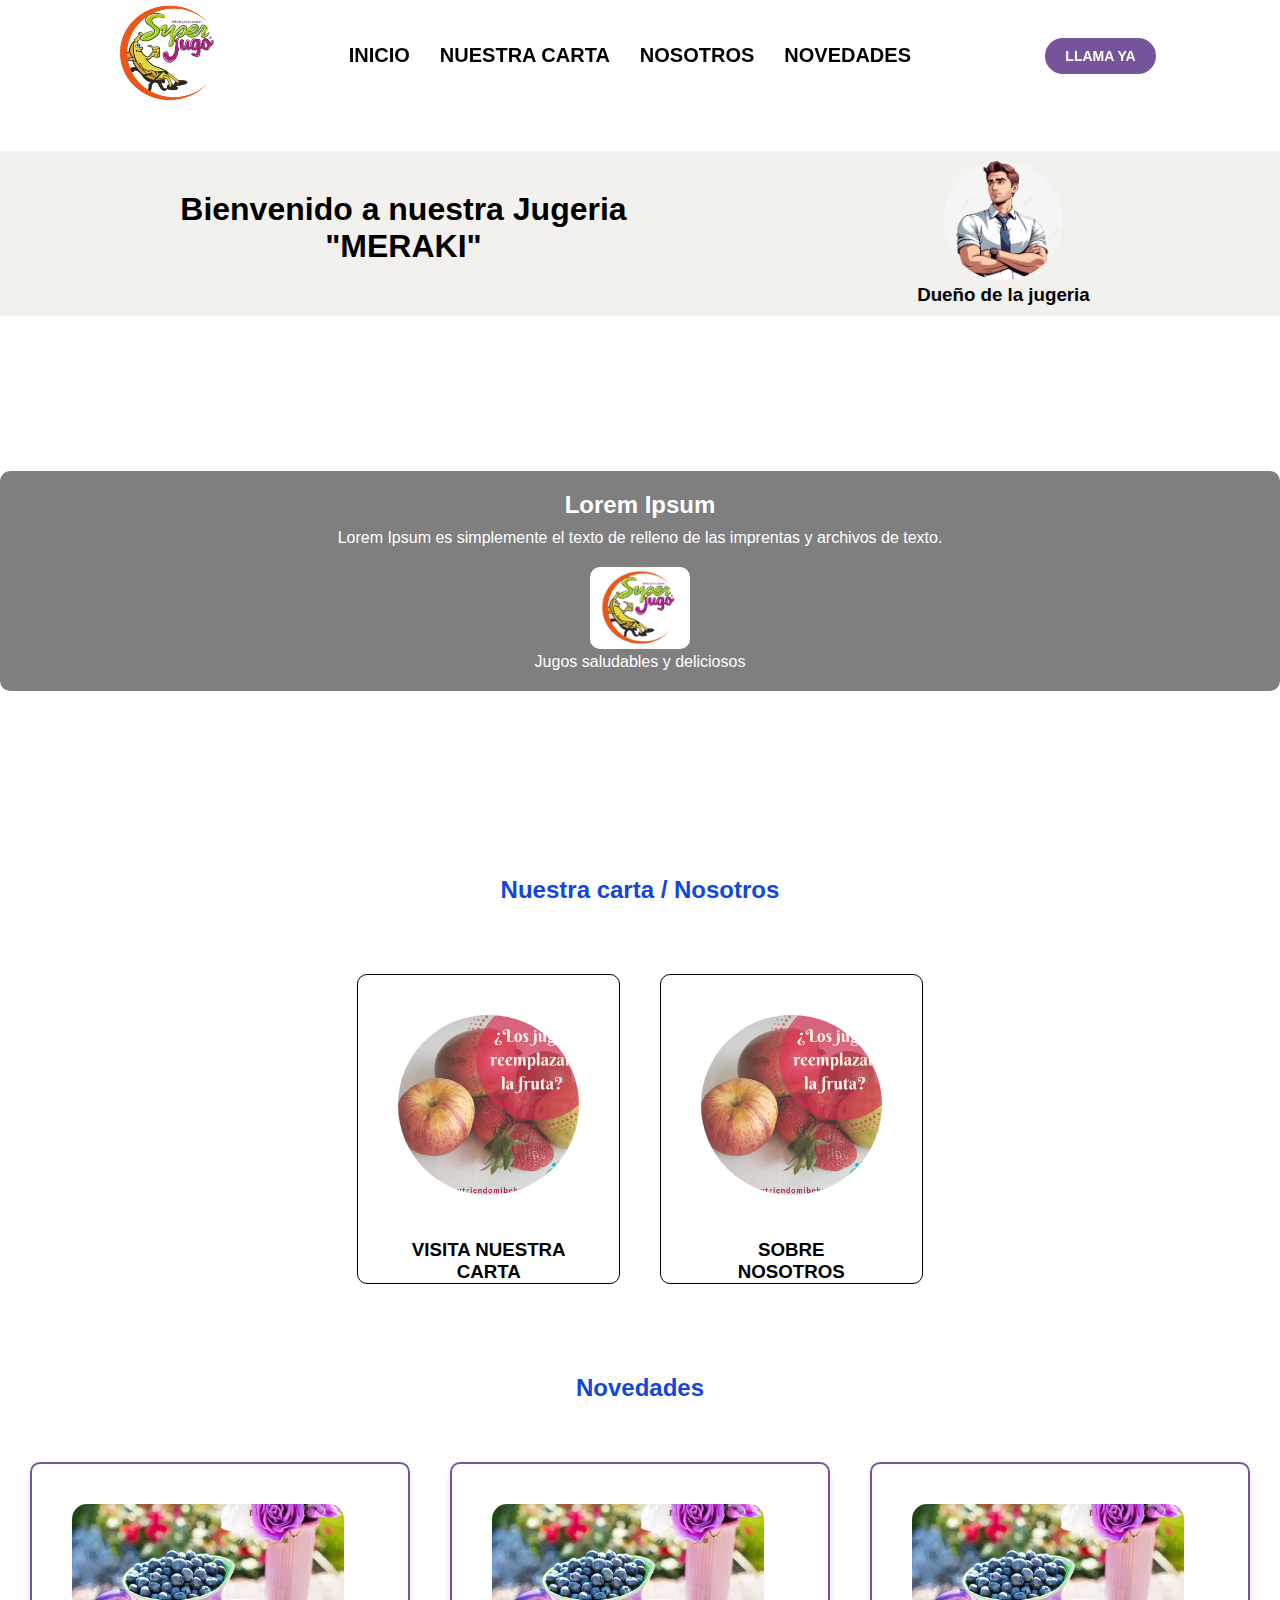
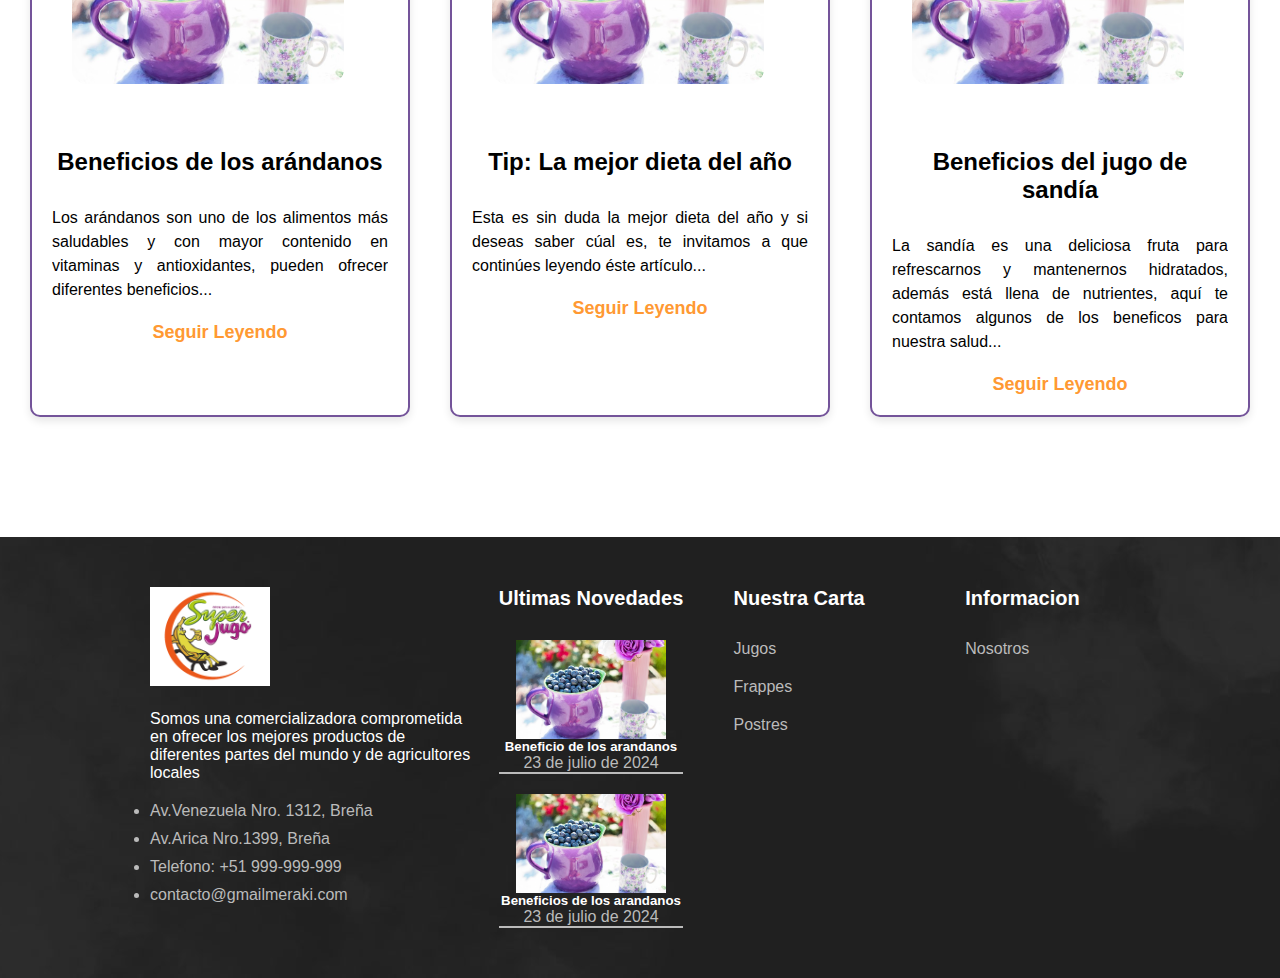
==== index.html @ 7a420b46 "Commit-inicial" ====
<!DOCTYPE html>
<html lang="en">
<head>
    <meta charset="UTF-8">
    <meta name="viewport" content="width=device-width, initial-scale=1.0">
    <title>Jugeria MERAKI - Inicio</title>
    <link rel="stylesheet" href="Assets/CSS/CSS--Public/Style.css">
    <link rel="stylesheet" href="Assets/CSS/CSS--Public/Responsivedesing.css">
</head>
<body>
    <header>
        <nav class="menu--opciones">
            <div class="logo-imagen">
                <img src="Assets/Image/Image--Public/LogoPrincipal.png" alt="logo imagen">
            </div>

            <ul class="menu--items">
                <li><a href="index.html">INICIO</a></li>
                <li><a href="./Public/NuestraCarta.html">NUESTRA CARTA</a></li>
                <li><a href="./Public/Nosotros.html">NOSOTROS</a></li>
                <li><a href="./Public/Novedades.html">NOVEDADES</a></li>
            </ul>
            <a href="#" class="call--btn">LLAMA YA</a>
        </nav>
        <nav class="menu--opciones--responsivo" >
            
            <div class="icono--menu--responsive" id="icono--menu--responsive">
                <img src="Assets/Image/Image--Public/AbrirMenu.png" alt="Abrir menu" id="icono--menu">
            </div>

            <div class="logo-imagen--responsive">
                <img src="Assets/Image/Image--Public/LogoPrincipal.png" alt="logo imagen">
            </div>

            <a href="#" class="call--btn">LLAMA YA</a>
        </nav>
        <div id="menu-responsive" class="menu-responsive">
            
            <ul class="menu-responsive-items">
                <li><a href="index.html">INICIO</a></li>
                <li><a href="./Public/NuestraCarta.html">NUESTRA CARTA</a></li>
                <li><a href="./Public/Nosotros.html">NOSOTROS</a></li>
                <li><a href="./Public/Novedades.html">NOVEDADES</a></li>
            </ul>
            <a href="#" class="call--btn--cerrar" id="btn--cerrar">X</a>
        </div>
    </header>
    <main>
        <div class="title">
            <div class="title--texto">
                <h1>
                    Bienvenido  a nuestra Jugeria <br> "MERAKI"
                </h1>
            </div>
            
            <div class="title--conten">
                <div class="content--user">
                    <img src="Assets/Image/Image--Public/User.png" alt="user imagen">
                </div>
                <div class="content--datos">
                    <h3>
                        Dueño de la jugeria
                    </h3>
                </div>
            </div>
        </div>
        <section class="video-section">
            <video autoplay muted loop class="background-video">
                <source src="Assets/Image/Image--Public/video.mp4" type="video/mp4">
                Tu navegador no soporta la etiqueta de video.
            </video>

            <article class="overlay-content">
                <h2>Lorem Ipsum</h2>
                <p>Lorem Ipsum es simplemente el texto de relleno de las imprentas y archivos de texto.</p>
                <figure>
                    <img src="Assets/Image/Image--Public/LogoPrincipal.png" alt="Imagen de jugos" class="overlay-image">
                    <figcaption> Jugos saludables y deliciosos</figcaption>
                </figure>
            </article>
        </section>

        <div class="nosotros">
            <h3>
                Nuestra carta / Nosotros
            </h3>
        </div>

        <div class="opciones">
            <a href="Public/NuestraCarta.html" class="link--conten">
                <div class="opciones--contenido">
                    <div class="imagen--options" >
                        <img src="Assets/Image/Image--Public/Nosotros.png" alt="user imagen">
                    </div>
                    <div class="content--datos">
                        <h3>
                            VISITA NUESTRA <br> <strong> CARTA</strong>
                        </h3>
                    </div>
                </div>
            </a>
            
            <a href="Public/Nosotros.html" class="link--conten">
                <div class="opciones--contenido">
                    <div class="imagen--options">
                        <img src="Assets/Image/Image--Public/Nosotros.png" alt="user imagen">
                    </div>
                    <div class="content--datos">
                        <h3>
                            SOBRE <br> NOSOTROS
                        </h3>
                    </div>
                </div>
            </a>
        </div>

        <div class="nosotros">
            <h3>
                Novedades
            </h3>
        </div>

        <div class="content--novedades">
            <div class="novedades">
                <div class="bloque">
                    <div class="imagen--novedades">
                        <img src="Assets/Image/Image--Public/Novedad.png" alt="user imagen">
                    </div>
                    <div class="bloque--texto">
                        <h2>
                            Beneficios de los arándanos
                        </h2>
                        <p>Los arándanos son uno de los alimentos más saludables y con mayor contenido en vitaminas y antioxidantes, pueden ofrecer diferentes beneficios...</p>
                        <a href="./Public/Novedades.html" class="segir--leyendo">Seguir Leyendo</a>
                    </div>
                </div>
            </div>
            <div class="novedades">
                <div class="bloque">
                    <div class="imagen--novedades">
                        <img src="Assets/Image/Image--Public/Novedad.png" alt="user imagen" class="container--img">
                    </div>
                    <div class="bloque--texto">
                        <h2>
                            Tip: La mejor dieta del año
                        </h2>
                        <p>Esta es sin duda la mejor dieta del año y si deseas saber cúal es, te invitamos a que continúes leyendo éste artículo...</p>
                        <a href="./Public/Novedades.html" class="segir--leyendo">Seguir Leyendo</a>
                    </div>
                </div>

            </div>
            <div class="novedades">
                <div class="bloque">
                    <div class="imagen--novedades">
                        <img src="Assets/Image/Image--Public/Novedad.png" alt="user imagen">
                    </div>
                    <div class="bloque--texto">
                        <h2>
                            Beneficios del jugo de sandía
                        </h2>
                        <p>La sandía es una deliciosa fruta para refrescarnos y mantenernos hidratados, además está llena de nutrientes, aquí te contamos algunos de los beneficos para nuestra salud...</p>
                        <a href="/Public/NuestraCarta.html" class="segir--leyendo">Seguir Leyendo</a>
                    </div>
                </div>

            </div>
        </div>

    </main>
    <footer class="footer">
        <div class="footer__containerInfo">
            <div class="footer__datosEmpresa">
                <div class="datosEmpresa__imgLogo">
                    <img src="Assets/Image/Image--Public/LogoPrincipal.png" alt="">
                </div>
                <p>
                    Somos una comercializadora comprometida en ofrecer los mejores productos de diferentes partes del mundo y de agricultores locales
                </p>
                <div class="datosEmpresa__containerInfoEmpresa">
                    <ul class="containerInfoEmprsa__listImtemsEmpresa">
                        <li >Av.Venezuela Nro. 1312, Breña</li>
                        <li >Av.Arica Nro.1399, Breña</li>
                        <li >Telefono: +51 999-999-999</li>
                        <li >contacto@gmailmeraki.com</li>
                    </ul>
                </div>
            </div>
            <div class="footer__ultimasPublicaciones">
                <h4 >Ultimas Novedades</h4>
                <div class="UltimasPublicaciones">
                    <a href="Public/Novedades.html" class="LinkUltimaPublicaciones">
                        <div class="BorderBootom">
                            <img src="Assets/Image/Image--Public/Novedad.png" alt="">

                            <div class="PublicacionUltima--text">

                                <h5 >Beneficio de los arandanos</h5>
                                <p  >23 de julio de 2024</p>
                            </div>
                        </div>
                    </a>
                    <a href="Public/Novedades.html" class="LinkUltimaPublicaciones">
                        <div class="BorderBootom">
                            <img src="Assets/Image/Image--Public/Novedad.png" alt="">

                            <div class="PublicacionUltima--text">

                                <h5 >Beneficios de los arandanos</h5>
                                <p  >23 de julio de 2024</p>
                            </div>
                        </div>
                    </a>
                </div>
            </div>

            <div class="footer__atajos">
                <div class="containerAtajos">
                    <h4 class="containerAtajos__title">Nuestra Carta</h4>
                    <ul class="containerAtajos__containerItemsAtajos">
                        <li class="containerItemsAtajos__itemsAtajos">
                            <a class="itemAtajos__linkAtajos" href="Public/NuestraCarta.html">
                                Jugos
                            </a>
                        </li>
                        <li class="containerItemsAtajos__itemsAtajos">
                            <a class="itemAtajos__linkAtajos" href="Public/NuestraCarta.html">
                                Frappes
                            </a>
                        </li>
                        <li class="containerItemsAtajos__itemsAtajos">
                            <a class="itemAtajos__linkAtajos" href="Public/NuestraCarta.html">
                                Postres
                            </a>
                        </li>
                    </ul>
                </div>
                <div class="containerAtajos">
                    <h4 class="containerAtajos__title">Informacion</h4>
                    <ul class="containerAtajos__containerItemsAtajos">
                        <li class="containerItemsAtajos__itemsAtajos">
                            <a class="itemAtajos__linkAtajos" href="Public/Nosotros.html">
                                Nosotros
                            </a> 
                        </li>
                    </ul>
                </div>
            </div>
        </div>

    </footer>
    <script src="Assets/JS/JS--public/Script.js"></script>
</body>
</html>
---- Assets/CSS/CSS--Public/Style.css ----
*{
    margin: 0;
    padding: 0;
    box-sizing: border-box;
}

body{
    font-family: Arial, sans-serif;
    overflow: auto;
}

header{
    position: sticky;
    top: 0;
    z-index: 1000;
    background-color: rgba(255, 255, 255, 0.8);
    backdrop-filter: blur(10px);
}

.menu--opciones{
    display: flex;
    justify-content: space-evenly;
    align-items: center;
}

.logo-imagen img{
    width: 130px;
    border-radius: 100PX;
}

.menu--items {
    list-style: none;
    display: flex;
    gap: 30px;
    margin: 10px;
}

.menu--items li{
    display: inline;
}

.menu--items a{
    text-decoration: none;
    color: black;
    font-weight: bold;
    font-size: 20px;
}

.menu--items a:hover{
    color: #b6b6b6;
}

.call--btn{
    background-color: #74549a;
    color: white;
    padding: 10px 20px;
    margin: 20px ;
    border-radius: 20px;
    text-decoration: none;
    font-weight: bold;
    font-size: 14px;
}

.call--btn:hover{
    background-color: #623b89;
}



/*Main estilos titulo*/

.title{
    display: flex;
    justify-content: space-around;
    align-content: center ;
    text-align: center;
    margin-top: 40px;
    margin-bottom: 40px;
    background-color: rgb(243, 241, 238);
}

.title--texto{
    font-family: sans-serif;
    margin-left: 40px;
    margin-top: 40PX;
}

.title--conten{
    margin-right: 40px;
    padding: 10px;
}

.content--user img{
    width: 120px;
    border-radius: 60px;
}


/*Main estilos video*/

.video-section {
    position: relative;
    width: 100%;
    height: 50vh;
    display: flex;
    justify-content: center;
    align-items: center;
}

.background-video {
    position: absolute;
    top: 0;
    left: 0;
    width: 100%;
    height: 100%;
    object-fit: cover;
    z-index: -1;
}

.overlay-content {
    position: relative;
    background-color: rgba(0, 0, 0, 0.5);
    color: white;
    padding: 20px;
    text-align: center;
    border-radius: 10px;
    flex: 1;
}

.overlay-content h2 {
    margin-bottom: 10px;
}

.overlay-content p {
    margin-bottom: 20px;
}

.overlay-image {
    width: 100px;
    height: auto;
    border-radius: 10px;
}


/*----------------Stilos de las opciones ---------*/


.nosotros{
    margin-top: 70px;
    text-align: center;
}

.nosotros h3{
    font-size: 24px;
    word-wrap: break-word;
    text-align: center;
    margin-bottom: 10px;
    color: #1147dd;
}


.opciones{
    display: flex;
    align-items: center;
    align-content: center;
    justify-content: center;
    text-align: center;
    flex-wrap: wrap;
    margin: 50px;
}

.link--conten{
    text-decoration: none;
    color: #000;
}

.opciones--contenido{
    margin: 20px ;
    cursor: pointer;
    border: 1px #000 solid;
    border-radius: 10px;
}

.opciones--contenido:hover {
    transition: scale(1.05);
    box-shadow: 0 0 20px  #0009;
}

.imagen--options{
    margin: 40px;
}

.imagen--options img{
    height: 180px;
    border-radius: 90px;
}


/*--------------------------Stilos de novedades----------------*/


.content--novedades{
    display: flex;
    flex-wrap: wrap;
    justify-content: center;
    margin: 40px 10px 100px 10px;
}

.novedades{
    border: 2px solid #74549a;
    justify-content: center;
    width: 380px;
    margin: 20px;
    border-radius: 10px;
    box-shadow: 0 4px 8px rgba(0, 0, 0, 0.1);
}

.novedades:hover{
    box-shadow: 0 0 20px  #0009;
}

.bloque--texto {
    padding: 20px;
    box-sizing: border-box;
    display: flex;
    flex-direction: column;
    gap: 20px;
    align-items: center;
}


.bloque--texto h2 {
    font-size: 24px;
    word-wrap: break-word;
    text-align: center;
    margin-bottom: 10px;
}

.bloque--texto p {
    font-size: 16px; 
    line-height: 1.5;
    text-align: justify; 
    word-wrap: break-word; 
    overflow: hidden; 
}

.segir--leyendo{
    font-size: 18px;
    font-weight: 700;
    text-decoration: none;
    color: #ff9933;
    transition: color 0.2s, transform 0.2s;
}

.segir--leyendo:hover{
    color:#dd7711;
    transform: scale(1.1);
}

.imagen--novedades{
    margin: 40px;
}

.imagen--novedades img{
    height: 180px;
    border-radius: 15px;
}



/*-------------------------ESTILOS DEL FOOTER--------------------------*/


.footer{
    background-image: url(../../../Assets/Image/Image--Public/Home.jpg);
    background-size: cover;
    background-position: center;
    box-sizing: border-box;
    width: 100%;
}

.footer__containerInfo{
    box-sizing: border-box;
    display: flex;
    flex-wrap: wrap;
    justify-content: space-between;
    padding: 50px 150px;
    color:#fff;
}

.footer__datosEmpresa{
    width: 30%;
    display: flex;
    flex-direction: column;
    gap: 20px;
    flex-grow: 1;
}

.datosEmpresa__imgLogo{
    max-width: 120px;
}

.datosEmpresa__imgLogo img{
    max-width: 100%;
}

.footer__datosEmpresa p{
    margin-right: 20px;
}

.containerInfoEmprsa__listImtemsEmpresa{
    display: flex;
    flex-direction: column;
    gap: 10px;
    color:#bbb;
}

.footer__ultimasPublicaciones{
    display: flex;
    flex-direction: column;
    gap: 30px;
}

.footer__ultimasPublicaciones h4{
    font-size: 20px;
    font-weight: 700;
}

.UltimasPublicaciones{
    display: flex;
    flex-direction: column;
    gap: 20px;
}

.LinkUltimaPublicaciones{
    text-decoration: none;
}

.BorderBootom{
    display: flex;
    flex-wrap: wrap;
    flex-direction: column;
    align-items: center;
    border-bottom: 2px solid #bbb;
    text-align: center;
}

.BorderBootom img{
    width: 150px;
}


.PublicacionUltima--text h5{
    color:#fff;
}

.PublicacionUltima--text p{
    color:#bbb;
}


.footer__atajos{
    width: 40%;
    display: flex;
    justify-content: space-around;
    flex-grow: 1;
}

.containerAtajos{
    display: flex;
    flex-direction: column;
    gap: 30px;
}

.containerAtajos__title{
    font-weight: 700;
    font-size: 20px;
}

.containerAtajos__containerItemsAtajos{
    display: flex;
    flex-direction: column;
    gap: 20px;
}

.containerItemsAtajos__itemsAtajos{
    list-style: none;
    color: #bbb;
}

.itemAtajos__linkAtajos{
    color: #bbb;
    text-decoration: none;
}
---- Assets/CSS/CSS--Public/Responsivedesing.css ----
.menu--opciones--responsivo{
    display: none;
    margin-top: 30px;
    margin-bottom: 30px;
}

.menu-responsive {
    display: none;
    position: absolute;
    top: 0;
    height: 100%;
    background-color: rgba(255, 255, 255);
}

.menu-responsive-items {
    list-style: none;
    padding: 20px;
}

.menu-responsive-items li {
    margin: 40px 0;
    font-family: 'Segoe UI', Tahoma, Geneva, Verdana, sans-serif;
}

.menu-responsive-items a {
    color: white;
    font-size: 24px;
    text-decoration: none;
    color: black;
}

.menu-responsive-items a:hover {
    color: #b6b6b6;
}

.call--btn--cerrar{
    background-color: #c02307;
    color: white;
    padding: 10px 20px;
    margin: 20px ;
    border-radius: 20px;
    text-decoration: none;
    font-weight: bold;
    font-size: 14px;
    height: 40px;
}

.call--btn--cerrar:hover{
    background-color: #851805;
}

.logo-imagen img {
    width: 130px;
    border-radius: 100PX;
}





/*------------------------------Responsivo del aside------------------------------------*/




@media (max-width: 1550px){
    .aside--categoria {
        text-align: center;
        display: flex;
        flex-wrap: wrap;
        height: fit-content;
        flex-direction: column;
        font-size: 23px;
        box-shadow: 0 4px 8px rgba(0, 0, 0, 0.1);
        margin-left: 20px;
        position: sticky;
        top: 180px;
        z-index: 1000;
    }
    
    .datos--categoria {
        display: flex;
        margin: 10px;
        cursor: pointer;
        padding: 10px;
        box-shadow: 0 4px 8px rgba(0, 0, 0, 0.1);
        text-align: left;
    }
    .aside--menu-novedades{
        margin-right: 50px;
    }
}

@media (max-width: 1300px){
    
    .datos--categoria {
        display: flex;
        margin: 10px;
        cursor: pointer;
        padding: 10px;
        box-shadow: 0 4px 8px rgba(0, 0, 0, 0.1);
        text-align: left;
    }

    .aside--categoria {
        text-align: center;
        display: flex;
        flex-wrap: wrap;
        height: fit-content;
        flex-direction: column;
        font-size: 23px;
        box-shadow: 0 4px 8px rgba(0, 0, 0, 0.1);
        margin-left: 20px;
        position: sticky;
        top: 180px;
        z-index: 1000;
        width: 100%;
    }
}

@media (max-width: 1200px){
    .aside--categoria {
        text-align: center;
        display: flex;
        flex-wrap: wrap;
        height: fit-content;
        flex-direction: column;
        font-size: 23px;
        box-shadow: 0 4px 8px rgba(0, 0, 0, 0.1);
        margin-left: 20px;
        position: sticky;
        top: 180px;
        z-index: 1000;
    }
    
    .datos--categoria {
        display: flex;
        margin: 10px;
        cursor: pointer;
        padding: 10px;
        box-shadow: 0 4px 8px rgba(0, 0, 0, 0.1);
        text-align: left;
    }

    .aside--categoria--responsivo{
        width: 310px;
    }
    .info--contenedor{
        width: 80%;
    }

    .parrafos--ordenados{
        width: 80%;
    }
}

@media(max-width: 880px){

    .menu--opciones{
        display: none;
    }

    .menu--opciones--responsivo{
        display: block;
        display: flex;
        justify-content: space-between;
    }

    .logo-imagen--responsive img{
        height: 100%;
        width: 90px;
    }

    .icono--menu--responsive{
        height: 60px;
        width: 110px;
    }

    .icono--menu--responsive img{
        width: 60px;
    }

    .menu--opciones--responsivo a{
        padding: 10px;

    }

    .call--btn {
        margin: 20px;
        border-radius: 20px;
        text-decoration: none;
        font-weight: bold;
        font-size: 14px;
    }

    .footer__containerInfo {
        padding: 50px 10px;
    }

    .conten--img--responsive{
        display: block;
        position: sticky;
        top: 50%;
        z-index: 1000;
        height: auto;
        width: auto;
    }
    
    .aside--categoria{
        display: none;
    }


    .aside--categoria--responsivo{
        width: 315px;
    }
    .fa-arrow-right{
        font-size: 30px;
    }
    .conten--cate {
        display: flex;
        margin-left: 0px;
    }
    
    .conten--img--responsive {
        margin-left: 5px;
    }

    .conten--ver--ingredientes{
        display: flex;
    }

    .aside--menu-novedades{
        height: fit-content;
        font-size: 15px;
        box-shadow: 0 4px 8px rgba(0, 0, 0, 0.1);
        position: sticky;
        top: 80px;
        z-index: 1000;
        margin: 10px;
        width: 35%;
    }

    .aside--imagecont{
        width: 90px;
        display: flex;
        align-items: center;
        justify-content: center;
    }

    .conten--img--responsive{
        display: none;
    }
    
}



@media(max-width: 735px){
    .aside--categoria--responsivo{
        width: 424px;
    }

    .aside--menu-novedades{
        display: none;
    }

    

    .conten--img--responsive{
        display: flex;
        font-size: 30px;
        position: fixed;
        right: 10px; 
        top: 50%; 
        transform: translateY(-50%);
    }
    

}



@media(max-width: 500px){

    .menu--opciones--responsivo{
        height: 60px;
    }

    .call--btn{
        font-size: 10px;
    }
    
    .icono--menu--responsive img{
        width: 50px;
    }

    .icono--menu--responsive {
        width: 100px;
        height: 60px;
    }

    .menu--opciones--responsivo a{
        padding: 10px;

    }

    .call--btn{
        padding: 0px 0px;
        font-size: 12px;
        height: 30px;
    }

    .logo-imagen--responsive {
        height: 60px;
    }
    

    .logo-imagen--responsive img{
        height: 100%;
        width: 80px;
    }

    .aside--categoria--responsivo{
        width: 320px;
    }
    .fa-arrow-right{
        font-size: 30px;
    }

    
}

@media(max-width: 375px){
    .aside--categoria--responsivo{
        width: 260px;
    }

    .conten--img--responsive {
        margin-left: 5px;
    }
}
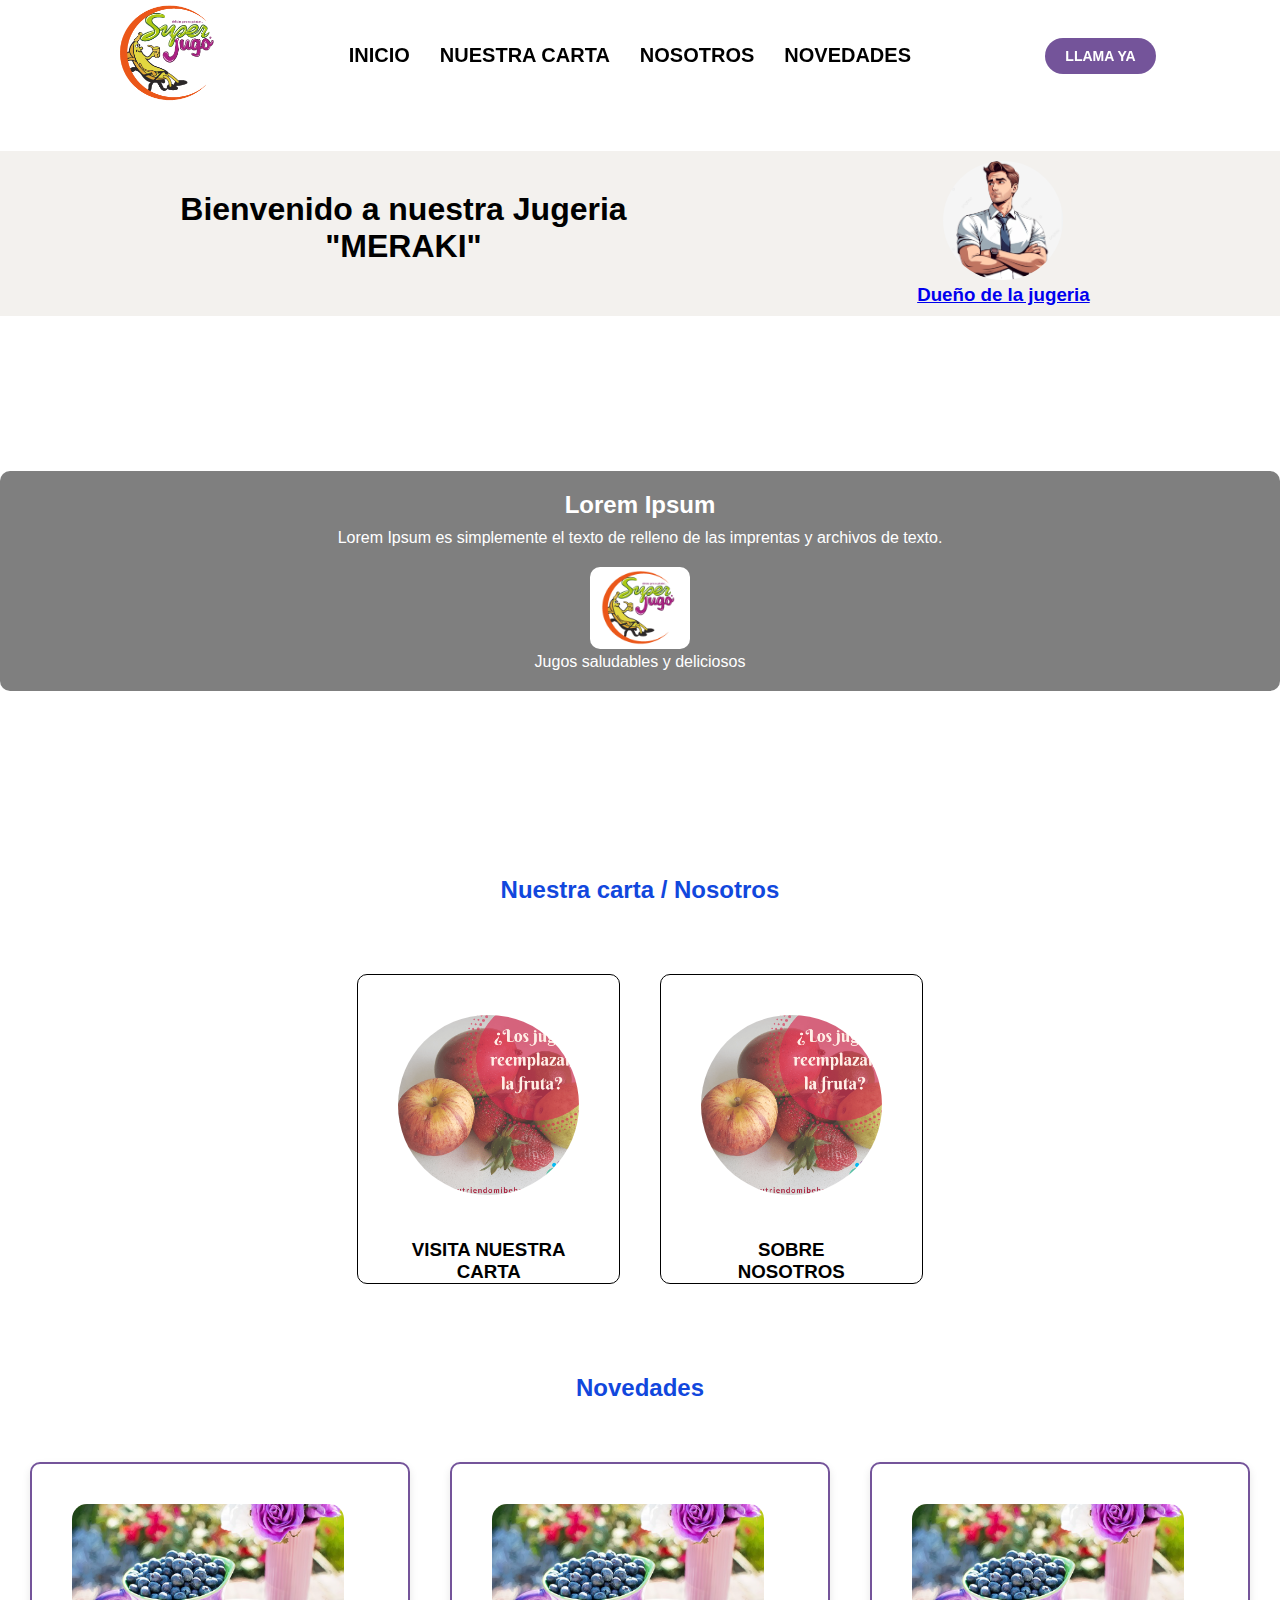
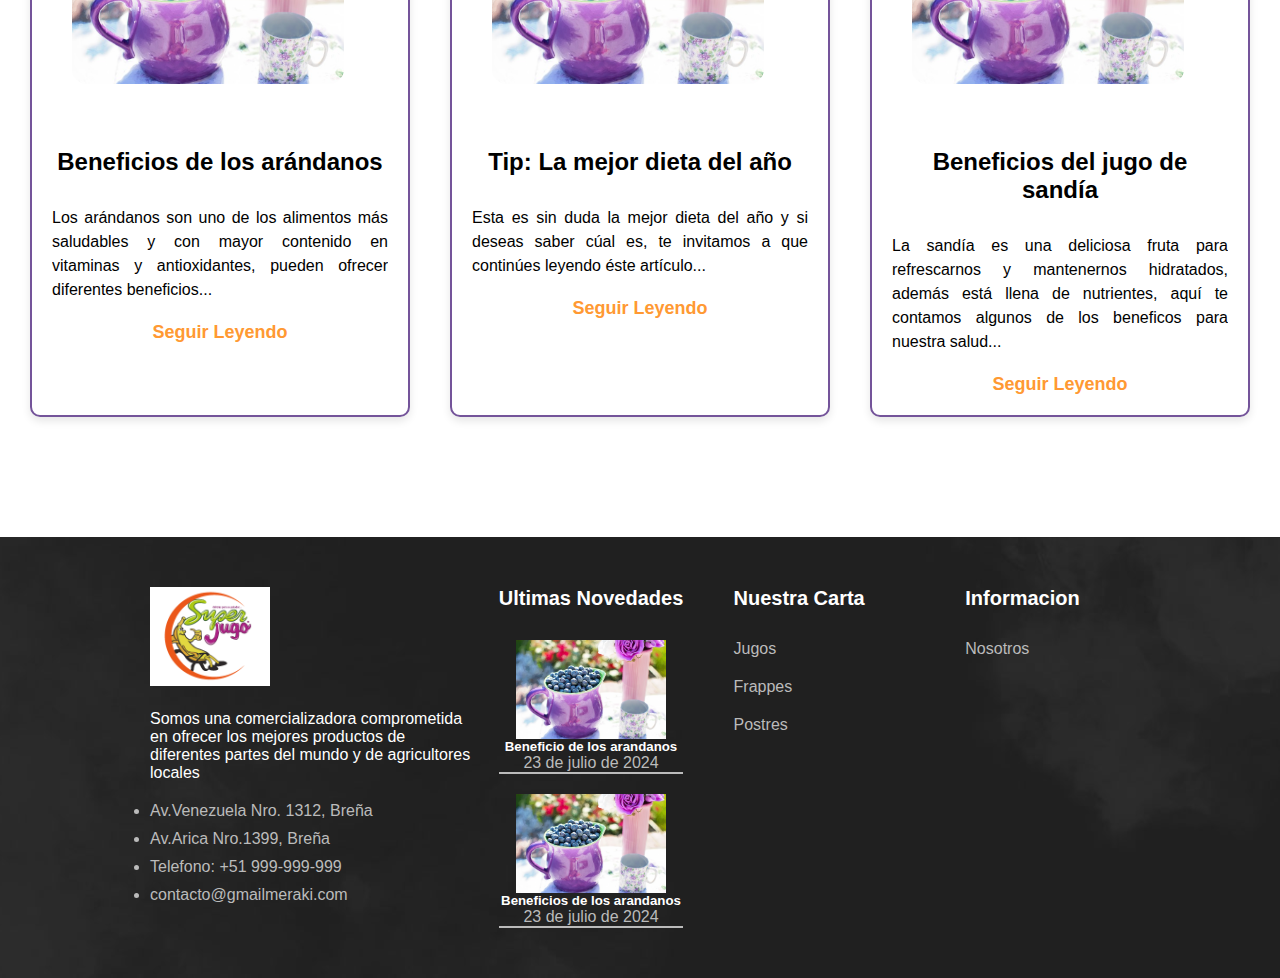
==== commit 7af2177b: "Commit--referencia" ====
--- a/index.html
+++ b/index.html
@@ -4,6 +4,9 @@
     <meta charset="UTF-8">
     <meta name="viewport" content="width=device-width, initial-scale=1.0">
     <title>Jugeria MERAKI - Inicio</title>
+
+    <link rel="icon" href="Assets/Image/Image--Public/LogoPrincipal.png" type="image/x-icon">
+
     <link rel="stylesheet" href="Assets/CSS/CSS--Public/Style.css">
     <link rel="stylesheet" href="Assets/CSS/CSS--Public/Responsivedesing.css">
 </head>
@@ -54,14 +57,16 @@
             </div>
             
             <div class="title--conten">
-                <div class="content--user">
-                    <img src="Assets/Image/Image--Public/User.png" alt="user imagen">
-                </div>
-                <div class="content--datos">
-                    <h3>
-                        Dueño de la jugeria
-                    </h3>
-                </div>
+                <a href="Admin/IndexAdmin.html">
+                    <div class="content--user">
+                        <img src="Assets/Image/Image--Public/User.png" alt="user imagen">
+                    </div>
+                    <div class="content--datos">
+                        <h3>
+                            Dueño de la jugeria
+                        </h3>
+                    </div>
+                </a>         
             </div>
         </div>
         <section class="video-section">
